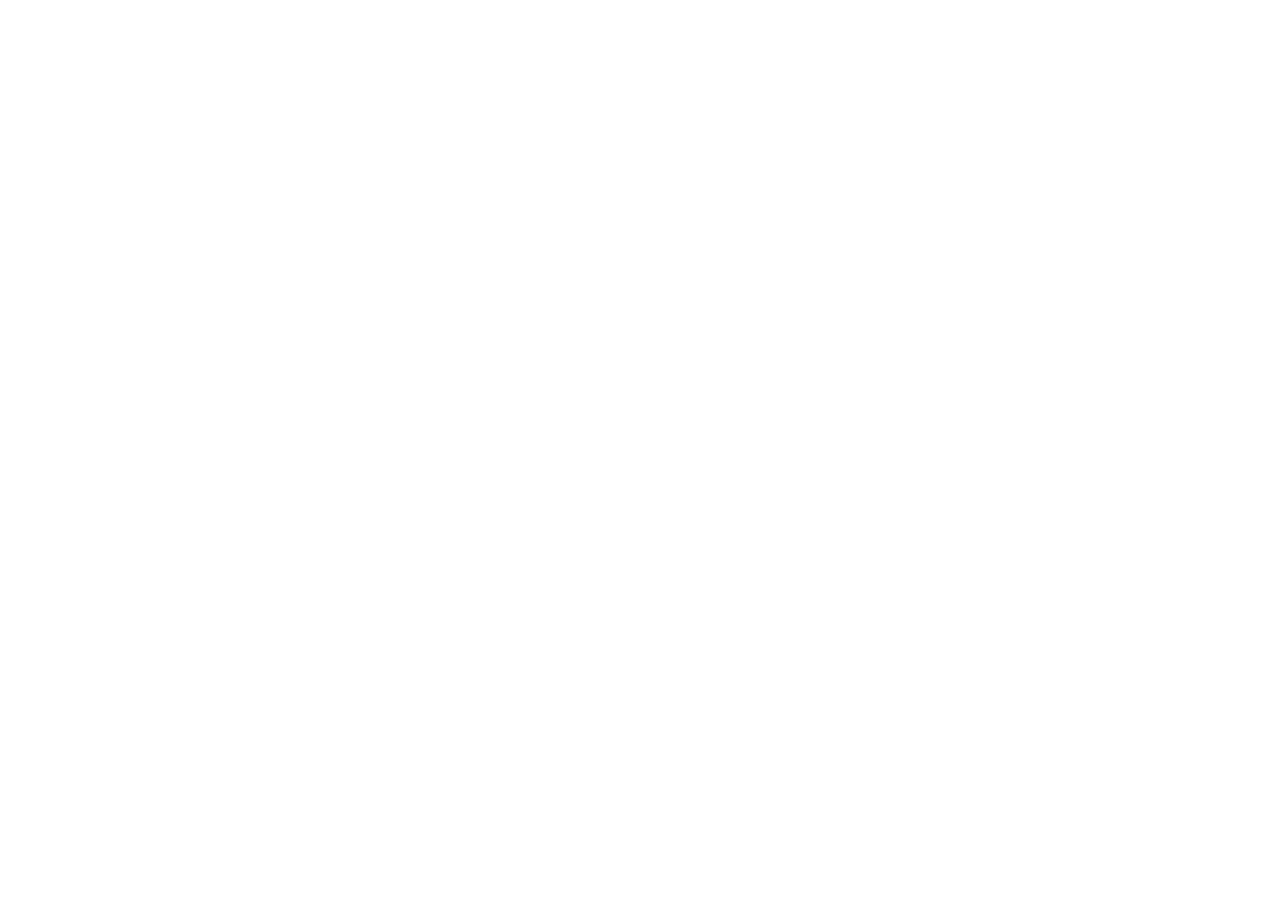
==== index.html @ 7e8affde "Start learnin JavaScript" ====
<!DOCTYPE html>
<html lang="en">
<head>
    <meta charset="UTF-8">
    <meta name="viewport" content="width=device-width, initial-scale=1.0">
    <title>Document</title>
    <script src="javascript.js"></script>
</head>
<body>

</body>
</html>
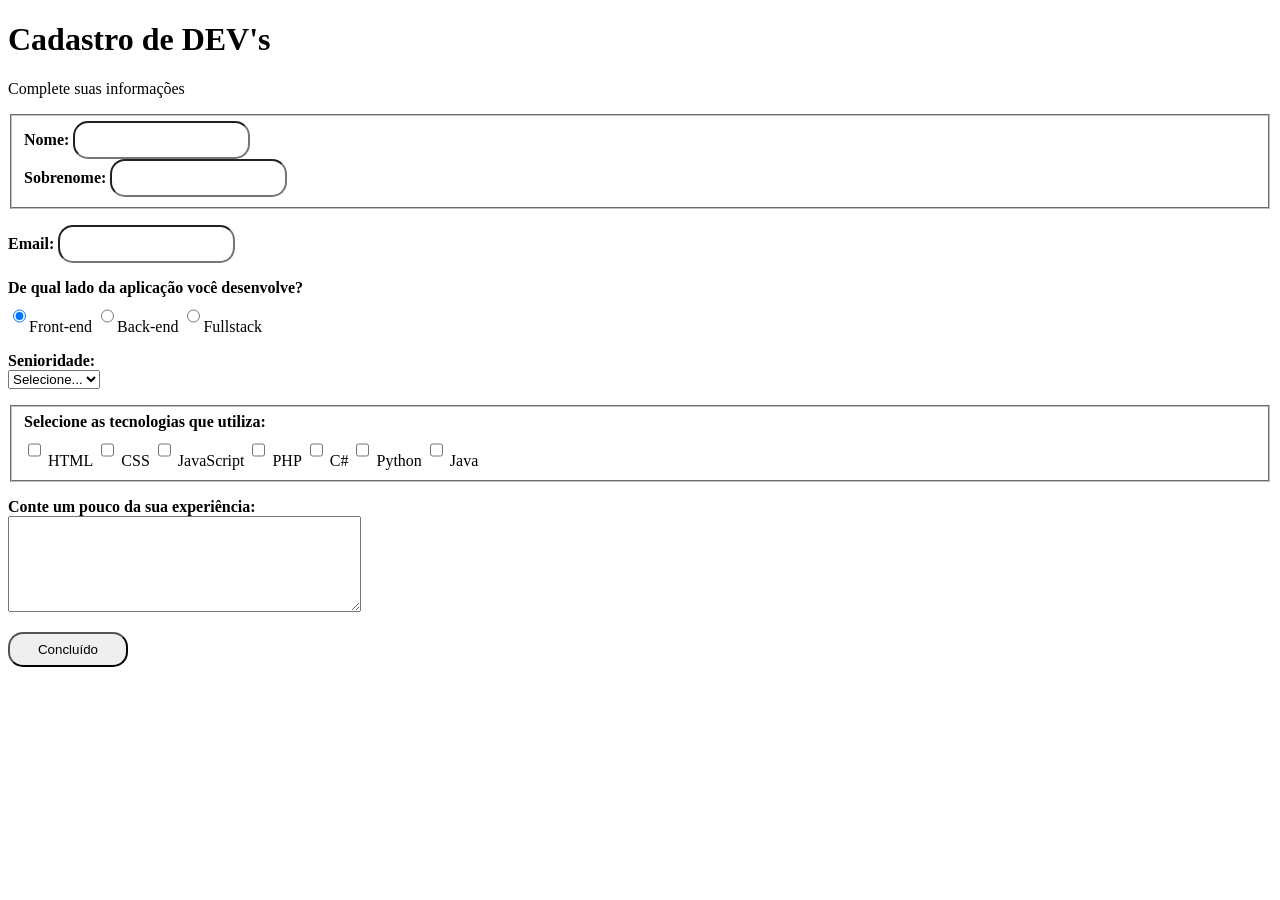
==== commit e0618fe6: "Learn about form basis, create a simple form" ====
--- a/index.html
+++ b/index.html
@@ -4,9 +4,90 @@
     <meta charset="UTF-8">
     <meta name="viewport" content="width=device-width, initial-scale=1.0">
     <title>Document</title>
-    <script src="javascript.js"></script>
+    <link rel="stylesheet" href="style.css">
 </head>
 <body>
 
+    <div>
+        <h1 id="titulo">Cadastro de DEV's</h1>
+        <p id="subtitulo">Complete suas informações</p>
+    </div>
+
+    <div>
+        <form>
+            <fieldset class="grupo">
+                <div>
+                    <label for="nome"><strong>Nome:</strong></label>
+                    <input type="text" name="nome" id="nome" required>
+                </div>
+                <div>
+                    <label for="sobrenome"><strong>Sobrenome:</strong></label>
+                    <input type="text" name="sobrenome" id="sobrenome" required>
+                </div>
+            </fieldset>
+
+            <div class="campo">
+                <label for="email"><strong>Email:</strong></label>
+                <input type="email" name="email" id="email" required>
+            </div>
+
+            <div class="campo">
+                <label><strong>De qual lado da aplicação você desenvolve?</strong></label>
+                <br>
+                <label>
+                    <input type="radio" name="devweb" value="frontend" checked>Front-end
+                </label>
+                <label>
+                    <input type="radio" name="devweb" value="backend">Back-end
+                </label>
+                <label>
+                    <input type="radio" name="devweb" value="fullstack">Fullstack
+                </label>
+            </div>
+
+            <div class="campo">
+                <label for="senioridade"><strong>Senioridade:</strong></label>
+                <br>
+                <select id="senioridade">
+                    <option selected disabled value="">Selecione...</option>
+                    <option>Junior</option>
+                    <option>Pleno</option>
+                    <option>Senior</option>
+                </select>
+            </div>
+
+            <fieldset class="grupo">
+                <div>
+                    <label><strong>Selecione as tecnologias que utiliza:</strong></label>
+                    <br>
+                    <input type="checkbox" id="tecnologia1" name="tecnologia1" value="HTML">
+                    <label for="tecnologia1">HTML</label>
+                    <input type="checkbox" id="tecnologia2" name="tecnologia2" value="CSS">
+                    <label for="tecnologia2">CSS</label>
+                    <input type="checkbox" id="tecnologia3" name="tecnologia3" value="JavaScript">
+                    <label for="tecnologia3">JavaScript</label>
+                    <input type="checkbox" id="tecnologia4" name="tecnologia4" value="PHP">
+                    <label for="tecnologia4">PHP</label>
+                    <input type="checkbox" id="tecnologia5" name="tecnologia5" value="C#">
+                    <label for="tecnologia5">C#</label>
+                    <input type="checkbox" id="tecnologia6" name="tecnologia6" value="Python">
+                    <label for="tecnologia6">Python</label>
+                    <input type="checkbox" id="tecnologia7" name="tecnologia7" value="Java">
+                    <label for="tecnologia7">Java</label>
+                </div>
+            </fieldset>
+
+            <div class="campo">
+                <label><strong>Conte um pouco da sua experiência:</strong></label>
+                <br>
+                <textarea rows="6" style="width: 26em" id="experiencia" name="experiencia"></textarea>
+            </div>
+            
+            <button type="submit" class="botao">Concluído</button>
+
+        </form>
+    </div>
+
+    <script src="javascript.js"></script>
 </body>
 </html>
--- a/style.css
+++ b/style.css
@@ -0,0 +1,26 @@
+.cabeçalho{
+    text-align: center;
+    margin-bottom: 2rem;
+}
+
+form {
+    display: grid;
+    gap: 1rem;
+}
+
+label {
+    font-size: 1rem;
+    gap: 1rem;
+}
+
+input {
+    border-radius: 15px;
+    max-width: 300px;
+    height: 2rem;
+}
+
+.botao {
+    width: 120px;
+    height: 35px;
+    border-radius: 15px;
+}
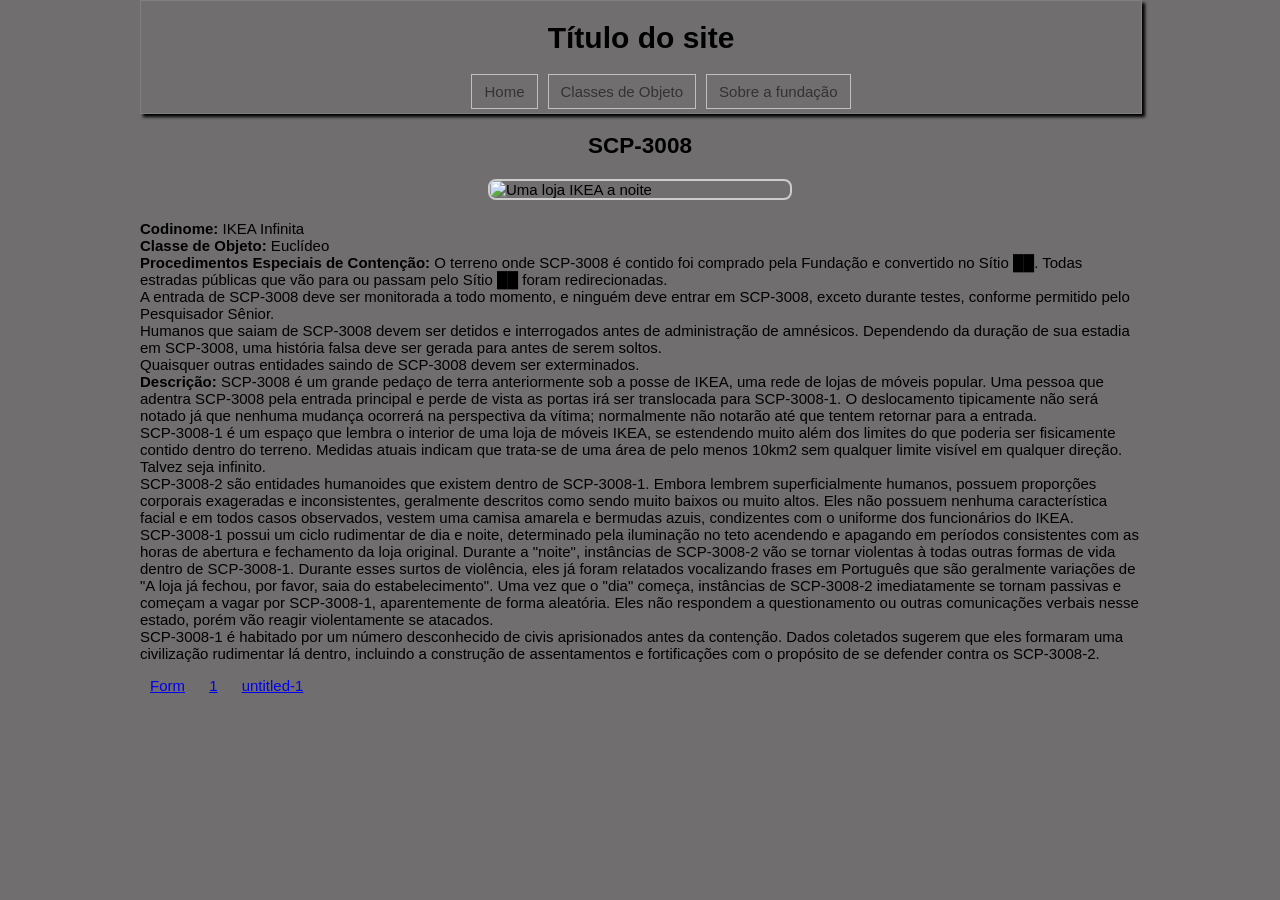
==== commit 3a369c7a: "Fixing some Ubuntu problems" ====
--- a/index.html
+++ b/index.html
@@ -1,93 +1,76 @@
-<!DOCTYPE html>
-<html lang="en">
-<head>
-    <meta charset="UTF-8">
-    <meta name="viewport" content="width=device-width, initial-scale=1.0">
-    <title>Document</title>
+<!DOCTYPE html> <!---Fala para o navegador como abrir o documento da maneira padrao ao html5  -->
+<html lang="pt"> <!---ensina o que é uma pagina web-->
+<head> <!--- define o cabeçalho da pagina-->
+    <meta charset="UTF-8"> <!---serve para definir os carcteres que serão utilizados-->
+    <meta name="viewport"   content="width=device-width, initial-scale=1.0"> <!---deteca o tamanho na tela ao qual está sendo exibida e se alterá caso necessario-->
     <link rel="stylesheet" href="style.css">
-</head>
-<body>
+    <title>SCP-3008</title> <!---serve para dar nome á pagina que está sendo vistas-->
+</head> <!---fecha o cabeçalho-->
+<body> <!---tudo que aparece na tela-->
 
-    <div>
-        <h1 id="titulo">Cadastro de DEV's</h1>
-        <p id="subtitulo">Complete suas informações</p>
+    
+
+    <div class="header">
+        <div class="title"><h1>Título do site</h1></div>
+
+        <div class="nav-bar">
+            
+            <nav>
+                <ul class="menu">
+                    <li><a href="#home">Home</a></li>
+                    <li><a href="#news">Classes de Objeto</a>
+                        <ul>
+                            <li><a href="#">Safe</a></li>
+                            <li><a href="#">Euclid</a></li>
+                            <li><a href="#">Keter</a></li>
+                        </ul>
+                    </li>
+                    <li><a href="#">Sobre a fundação</a></li>
+
+                </ul>
+            </nav>
+
+        </div>
+    </div>
+        
+    <div class="card"> <!---div, é usado para agrupar, separar e organizar as informações de uma página, e uma classe, é aquela a qual atributos podem ser adcionados e modificados-->     
+        <h2>SCP-3008</h2> <!---faz parte da hieraquia de titulos do html, indo de h1 a h6 (indo do mais importante a menos importante) --> 
+        <img src="https://www.rpnation.com/proxy.php?image=https%3A%2F%2Fcontent.fortune.com%2Fwp-content%2Fuploads%2F2017%2F06%2Fikea-store.jpg&hash=9929bae0b2e55d085a4a74762cd3a9dc" alt="Uma loja IKEA a noite"> <!----atributo principal da classe-->
+        <div class="card-content"> <!---inicia os atributos dentro da classe (após a imagem, que é o centro da classe)-->   
+            
+            <p class="card-description">
+                <strong>Codinome:</strong> IKEA Infinita<br>
+                <strong>Classe de Objeto:</strong> Euclídeo<br>
+                <strong>Procedimentos Especiais de Contenção:</strong> O terreno onde SCP-3008 é contido foi comprado pela Fundação e convertido no Sítio ██.  <!--- "p" serve nesse caso para ser aquele que inicia uma aréa de texto de leitura na página. 
+    
+                "b" serve pra deixar o texto em negrito. Mas é melhor usar "strong"
+                "br" serve por sua vez pra "quebrar" o texto e ir para proxima linha.-->
+                Todas estradas públicas que vão para ou passam pelo Sítio ██ foram redirecionadas.<br>
+                A entrada de SCP-3008 deve ser monitorada a todo momento, e ninguém deve entrar em SCP-3008, exceto durante testes, conforme permitido pelo Pesquisador Sênior.<br>
+                Humanos que saiam de SCP-3008 devem ser detidos e interrogados antes de administração de amnésicos. Dependendo da duração de sua estadia em SCP-3008, uma história falsa deve ser gerada para antes de serem soltos.<br>
+                Quaisquer outras entidades saindo de SCP-3008 devem ser exterminados.<br>
+                <b>Descrição:</b> SCP-3008 é um grande pedaço de terra anteriormente sob a posse de IKEA, uma rede de lojas de móveis popular. Uma pessoa que adentra SCP-3008 pela entrada principal e perde de vista as portas irá ser translocada para SCP-3008-1. 
+                O deslocamento tipicamente não será notado já que nenhuma mudança ocorrerá na perspectiva da vítima; normalmente não notarão até que tentem retornar para a entrada.<br> 
+                SCP-3008-1 é um espaço que lembra o interior de uma loja de móveis IKEA, se estendendo muito além dos limites do que poderia ser fisicamente contido dentro do terreno. 
+                Medidas atuais indicam que trata-se de uma área de pelo menos 10km2 sem qualquer limite visível em qualquer direção. Talvez seja infinito.<br>
+                SCP-3008-2 são entidades humanoides que existem dentro de SCP-3008-1. Embora lembrem superficialmente humanos, possuem proporções corporais exageradas e inconsistentes, geralmente descritos como sendo muito baixos ou muito altos. 
+                Eles não possuem nenhuma característica facial e em todos casos observados, vestem uma camisa amarela e bermudas azuis, condizentes com o uniforme dos funcionários do IKEA.<br>
+                SCP-3008-1 possui um ciclo rudimentar de dia e noite, determinado pela iluminação no teto acendendo e apagando em períodos consistentes com as horas de abertura e fechamento da loja original. 
+                Durante a "noite", instâncias de SCP-3008-2 vão se tornar violentas à todas outras formas de vida dentro de SCP-3008-1. 
+                Durante esses surtos de violência, eles já foram relatados vocalizando frases em Português que são geralmente variações de "A loja já fechou, por favor, saia do estabelecimento". 
+                Uma vez que o "dia" começa, instâncias de SCP-3008-2 imediatamente se tornam passivas e começam a vagar por SCP-3008-1, aparentemente de forma aleatória. 
+                Eles não respondem a questionamento ou outras comunicações verbais nesse estado, porém vão reagir violentamente se atacados.<br>
+                SCP-3008-1 é habitado por um número desconhecido de civis aprisionados antes da contenção.
+                Dados coletados sugerem que eles formaram uma civilização rudimentar lá dentro, incluindo a construção de assentamentos e fortificações com o propósito de se defender contra os SCP-3008-2.
+            </p>
+
+        </div>
+
     </div>
 
-    <div>
-        <form>
-            <fieldset class="grupo">
-                <div>
-                    <label for="nome"><strong>Nome:</strong></label>
-                    <input type="text" name="nome" id="nome" required>
-                </div>
-                <div>
-                    <label for="sobrenome"><strong>Sobrenome:</strong></label>
-                    <input type="text" name="sobrenome" id="sobrenome" required>
-                </div>
-            </fieldset>
+    <a href="form.html" style="margin: 10px;">Form</a>
+    <a href="1.html" style="margin: 10px;">1</a>
+    <a href="untitled-1.html" style="margin: 10px;">untitled-1</a>
 
-            <div class="campo">
-                <label for="email"><strong>Email:</strong></label>
-                <input type="email" name="email" id="email" required>
-            </div>
-
-            <div class="campo">
-                <label><strong>De qual lado da aplicação você desenvolve?</strong></label>
-                <br>
-                <label>
-                    <input type="radio" name="devweb" value="frontend" checked>Front-end
-                </label>
-                <label>
-                    <input type="radio" name="devweb" value="backend">Back-end
-                </label>
-                <label>
-                    <input type="radio" name="devweb" value="fullstack">Fullstack
-                </label>
-            </div>
-
-            <div class="campo">
-                <label for="senioridade"><strong>Senioridade:</strong></label>
-                <br>
-                <select id="senioridade">
-                    <option selected disabled value="">Selecione...</option>
-                    <option>Junior</option>
-                    <option>Pleno</option>
-                    <option>Senior</option>
-                </select>
-            </div>
-
-            <fieldset class="grupo">
-                <div>
-                    <label><strong>Selecione as tecnologias que utiliza:</strong></label>
-                    <br>
-                    <input type="checkbox" id="tecnologia1" name="tecnologia1" value="HTML">
-                    <label for="tecnologia1">HTML</label>
-                    <input type="checkbox" id="tecnologia2" name="tecnologia2" value="CSS">
-                    <label for="tecnologia2">CSS</label>
-                    <input type="checkbox" id="tecnologia3" name="tecnologia3" value="JavaScript">
-                    <label for="tecnologia3">JavaScript</label>
-                    <input type="checkbox" id="tecnologia4" name="tecnologia4" value="PHP">
-                    <label for="tecnologia4">PHP</label>
-                    <input type="checkbox" id="tecnologia5" name="tecnologia5" value="C#">
-                    <label for="tecnologia5">C#</label>
-                    <input type="checkbox" id="tecnologia6" name="tecnologia6" value="Python">
-                    <label for="tecnologia6">Python</label>
-                    <input type="checkbox" id="tecnologia7" name="tecnologia7" value="Java">
-                    <label for="tecnologia7">Java</label>
-                </div>
-            </fieldset>
-
-            <div class="campo">
-                <label><strong>Conte um pouco da sua experiência:</strong></label>
-                <br>
-                <textarea rows="6" style="width: 26em" id="experiencia" name="experiencia"></textarea>
-            </div>
-            
-            <button type="submit" class="botao">Concluído</button>
-
-        </form>
-    </div>
-
-    <script src="javascript.js"></script>
 </body>
-</html>+</html>
--- a/style.css
+++ b/style.css
@@ -1,26 +1,97 @@
-.cabeçalho{
-    text-align: center;
-    margin-bottom: 2rem;
+body {
+    background-color: rgb(112, 110, 110);
+    max-width: 1000px;
+    margin: auto;
+    font-family: arial, helvetica, sans-serif;
+    font-size: 15px;
 }
 
-form {
-    display: grid;
-    gap: 1rem;
+/* Header */
+
+.header {
+    text-align: center;
+    width: 100%;
+    height: 7rem;
+    border: 1px solid gray;
+    box-shadow: 3px 3px 3px;
 }
 
-label {
-    font-size: 1rem;
-    gap: 1rem;
+/* Navbar */
+
+.nav-bar {
+    width: 100%;
+    height: 30%;
+    display: flex;
+    justify-content: center;
+    align-items: center;
 }
 
-input {
-    border-radius: 15px;
-    max-width: 300px;
-    height: 2rem;
+/* Menu */
+
+.menu {
+    list-style: none;
+    display: flex;
+    gap: 10px;
 }
 
-.botao {
-    width: 120px;
-    height: 35px;
-    border-radius: 15px;
+.menu li {
+    position: relative;
+    border: 1px solid #c0c0c0;
+}
+
+.menu li a {
+    color: #333; 
+    text-decoration: none; 
+    padding: 8px 12px; 
+    display: block;
+}
+
+/* Submenu */
+
+.menu li ul {
+    position: absolute;
+    top: 100%;
+    left: 0;
+    background-color:#fff;
+    display:none;
+}
+
+.menu li ul li {
+    border:1px solid #c0c0c0;
+    display:block;
+    width:150px;
+}
+
+.menu li a:hover {
+    background:#333;
+    color:#fff;
+    box-shadow: 0 3px 10px #ccc;
+    text-shadow:0px 0px 5px #fff;
+}
+
+/* Text */
+
+.title {
+    margin-left: 0;
+}
+
+
+h2 {
+    text-align: center;
+}
+
+img {
+    max-width: 30%; /* Torna a imagem responsiva */
+    height: auto;    /* Mantém a proporção */
+    margin: 20px auto;
+    display: block;
+    border-radius: 8px; /* Cantos arredondados */
+    border: 2px solid #ccc;
+}
+
+
+
+.menu li:hover ul, 
+.menu li.over ul {
+    display:block;
 }
